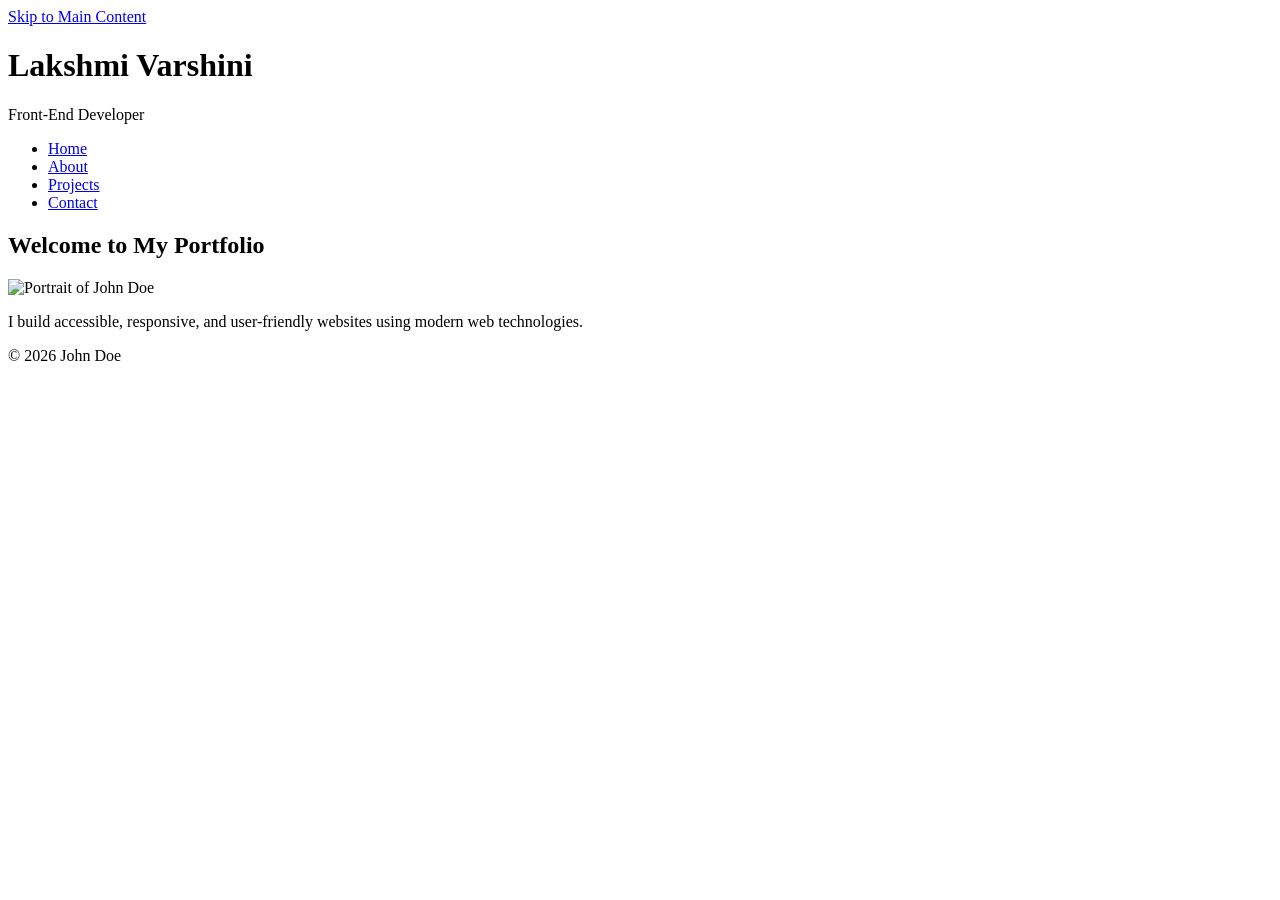
==== index.html @ d52c2256 "Add files via upload" ====
<!DOCTYPE html>
<html lang="en">
<head>
    <meta charset="UTF-8">
    <meta name="viewport" content="width=device-width, initial-scale=1.0">

    <title>Lakshmi Varshini | Portfolio</title>

    <meta name="description" content="Professional portfolio website of John Doe, Front-End Developer.">

    <link rel="stylesheet" href="CSS/style.css">
</head>

<body>

<a href="#main-content" class="skip-link">Skip to Main Content</a>

<header>
    <h1>Lakshmi Varshini</h1>
    <p>Front-End Developer</p>

    <nav aria-label="Main Navigation">
        <ul>
            <li><a href="index.html" aria-current="page">Home</a></li>
            <li><a href="about.html">About</a></li>
            <li><a href="projects.html">Projects</a></li>
            <li><a href="contact.html">Contact</a></li>
        </ul>
    </nav>
</header>

<main id="main-content">

    <section aria-labelledby="welcome-heading">

        <h2 id="welcome-heading">Welcome to My Portfolio</h2>

        <img
            src="CSS/images/profile.jpg"
            alt="Portrait of John Doe"
            class="profile-image"
            width="250"
            height="250">

        <p>
            I build accessible, responsive, and user-friendly websites using modern web technologies.
        </p>

    </section>

</main>

<footer>
    <p>&copy; 2026 John Doe</p>
</footer>

</body>
</html>
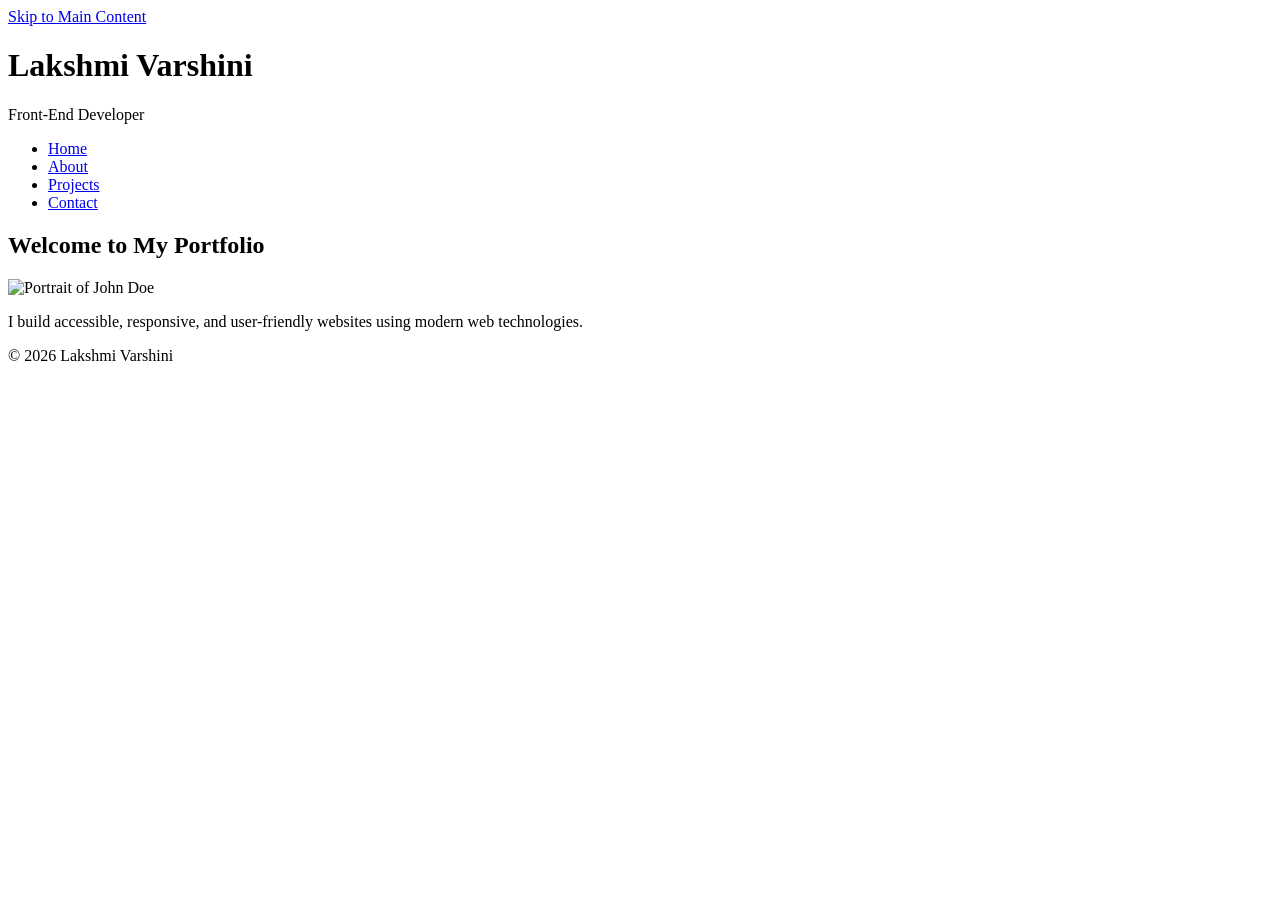
==== commit b632b14e: "Update index.html" ====
--- a/index.html
+++ b/index.html
@@ -51,8 +51,8 @@
 </main>
 
 <footer>
-    <p>&copy; 2026 John Doe</p>
+    <p>&copy; 2026 Lakshmi Varshini</p>
 </footer>
 
 </body>
-</html>+</html>
